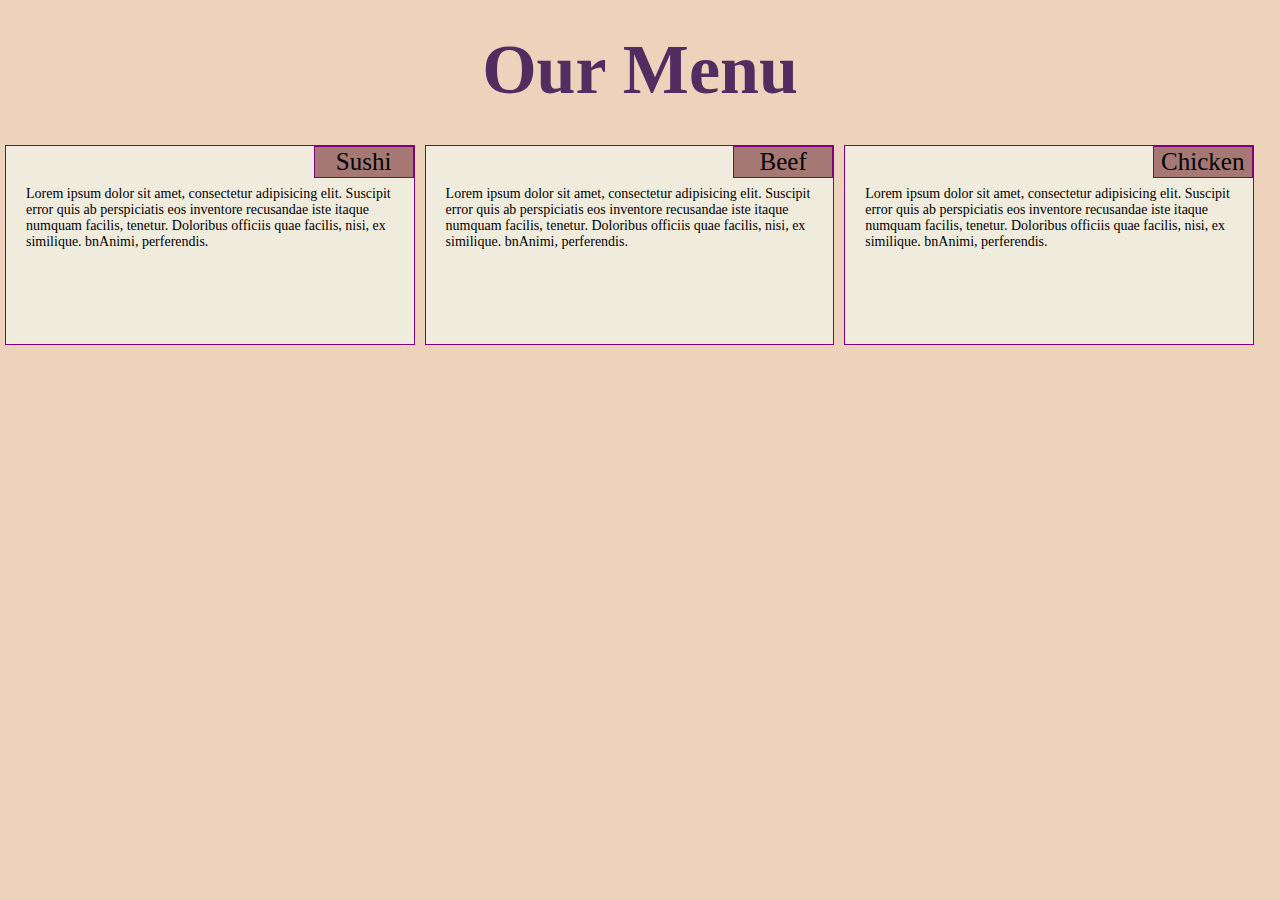
==== mod2-solution/index.html @ 2e8b735f "add file" ====
<!DOCTYPE html>
<html>
<head>
<meta charset="utf-8">
<meta name="viewport" content="width=device-width, initial-scale=1.0">
<title>Menu</title>
<style>
* {
  box-sizing: border-box;
  margin: 0;
  background-color: #edd3bc;
}
h1 {
  margin: 30px;
  font-size: 70px;
  text-align: center;
  font-family: Brush Script MT;
}
div{
  font-size: 14px;
  text-align: left;
  font-family: Trebuchet MS;
}
#bigbox {
  	background-color: #f0ecdd;
  	margin: 5px;
  	height: 200px;
  	border: 1px solid purple;
  	position: relative;
  	padding-top: 40px;
  	padding-left:20px;
  	padding-right: 20px;
  	overflow:auto;
}
p {
	font-size: 25px; 
	text-align: center; 
	font-family: Brush Script MT;
}
#smallbox {
  background-color: #a57873;
  width: 100px;
  line-height: 30px;
  border: 1px solid purple;
  position:absolute;
  top: 0%;
  right: 0%;
}
/********** browser only **********/
@media (min-width: 992px) {
  .col-lg-1{
    float: left;
  }  
    .col-lg-1 {
     width:32%;
    }
}
/********** tablet pc only **********/
@media (min-width: 768px) and (max-width: 991px) {
  .col-md-1, .col-md-2{
    float: left;
  }  
    .col-md-1 {
     width: 48%;
    }
    .col-md-2 {
    width: 97%;
    }

/********** mobile only **********/
@media (max-width: 767px) {
  .col-sm-1, {
    float: left;
  }  
    .col-sm-1 {
    width: 100%;
    }
}
</style>
</head>

<body>
<h1 style="color: #512E5F">Our Menu</h1>

<div id="bigbox" class="col-lg-1 col-md-1 col-sm-1">
	Lorem ipsum dolor sit amet, consectetur adipisicing elit. Suscipit error quis ab perspiciatis eos inventore recusandae iste itaque numquam facilis, tenetur. Doloribus officiis quae facilis, nisi, ex similique. bnAnimi, perferendis.
 <p id="smallbox"> 
  	Sushi
 </p>
</div>
<div id="bigbox" class="col-lg-1 col-md-1 col-sm-1">
	Lorem ipsum dolor sit amet, consectetur adipisicing elit. Suscipit error quis ab perspiciatis eos inventore recusandae iste itaque numquam facilis, tenetur. Doloribus officiis quae facilis, nisi, ex similique. bnAnimi, perferendis.
 <p id="smallbox"> 
  	Beef
 </p>
</div>
<div id="bigbox" class="col-lg-1 col-md-2 col-sm-1">
	Lorem ipsum dolor sit amet, consectetur adipisicing elit. Suscipit error quis ab perspiciatis eos inventore recusandae iste itaque numquam facilis, tenetur. Doloribus officiis quae facilis, nisi, ex similique. bnAnimi, perferendis.
 <p id="smallbox"> 
  	Chicken
 </p>
</div>
</body>
</html>
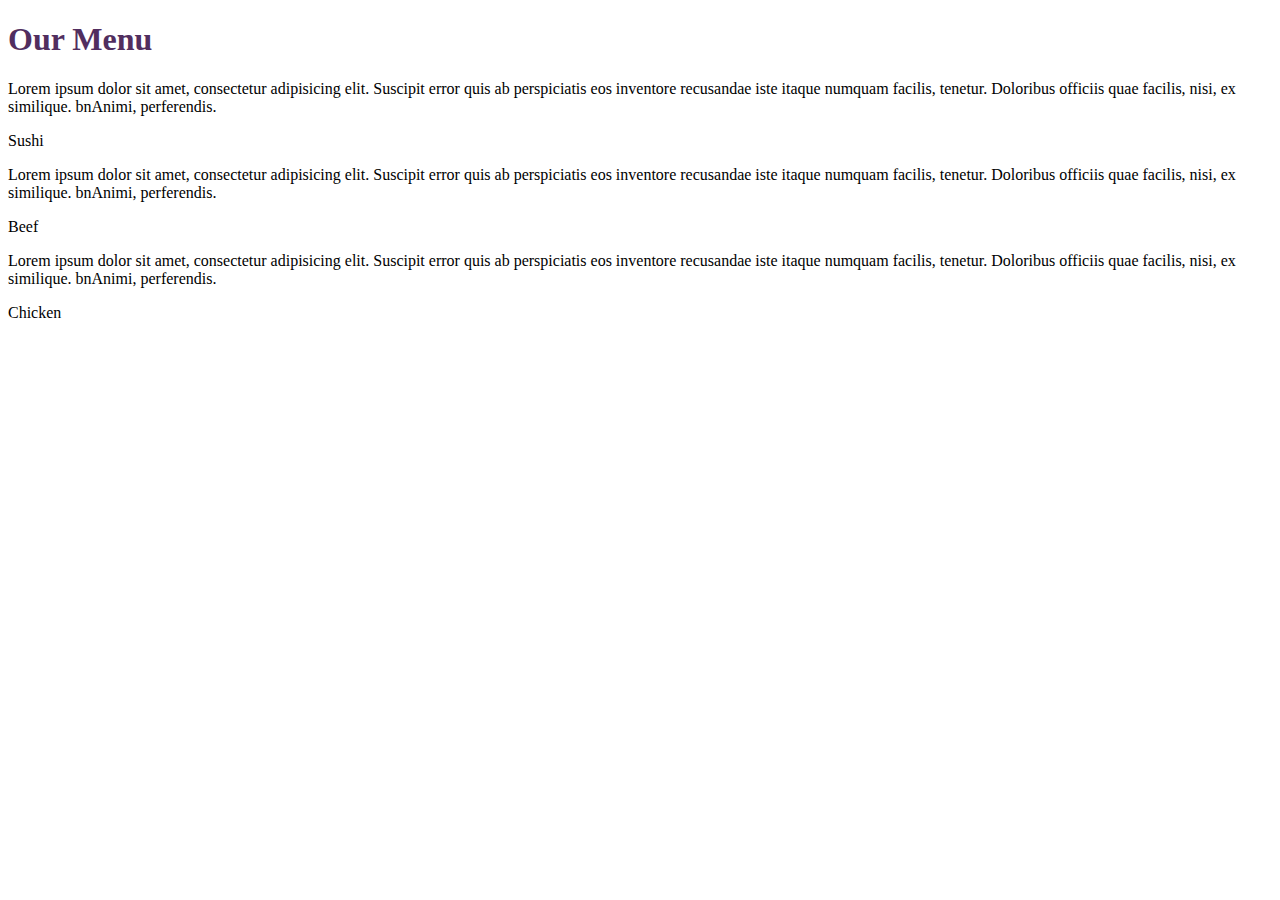
==== commit 95686d93: "add after edit" ====
--- a/mod2-solution/index.html
+++ b/mod2-solution/index.html
@@ -4,79 +4,8 @@
 <meta charset="utf-8">
 <meta name="viewport" content="width=device-width, initial-scale=1.0">
 <title>Menu</title>
-<style>
-* {
-  box-sizing: border-box;
-  margin: 0;
-  background-color: #edd3bc;
-}
-h1 {
-  margin: 30px;
-  font-size: 70px;
-  text-align: center;
-  font-family: Brush Script MT;
-}
-div{
-  font-size: 14px;
-  text-align: left;
-  font-family: Trebuchet MS;
-}
-#bigbox {
-  	background-color: #f0ecdd;
-  	margin: 5px;
-  	height: 200px;
-  	border: 1px solid purple;
-  	position: relative;
-  	padding-top: 40px;
-  	padding-left:20px;
-  	padding-right: 20px;
-  	overflow:auto;
-}
-p {
-	font-size: 25px; 
-	text-align: center; 
-	font-family: Brush Script MT;
-}
-#smallbox {
-  background-color: #a57873;
-  width: 100px;
-  line-height: 30px;
-  border: 1px solid purple;
-  position:absolute;
-  top: 0%;
-  right: 0%;
-}
-/********** browser only **********/
-@media (min-width: 992px) {
-  .col-lg-1{
-    float: left;
-  }  
-    .col-lg-1 {
-     width:32%;
-    }
-}
-/********** tablet pc only **********/
-@media (min-width: 768px) and (max-width: 991px) {
-  .col-md-1, .col-md-2{
-    float: left;
-  }  
-    .col-md-1 {
-     width: 48%;
-    }
-    .col-md-2 {
-    width: 97%;
-    }
+<link href="css/mod2-solution.css" rel="stylesheet">
 
-/********** mobile only **********/
-@media (max-width: 767px) {
-  .col-sm-1, {
-    float: left;
-  }  
-    .col-sm-1 {
-    width: 100%;
-    }
-}
-</style>
 </head>
 
 <body>
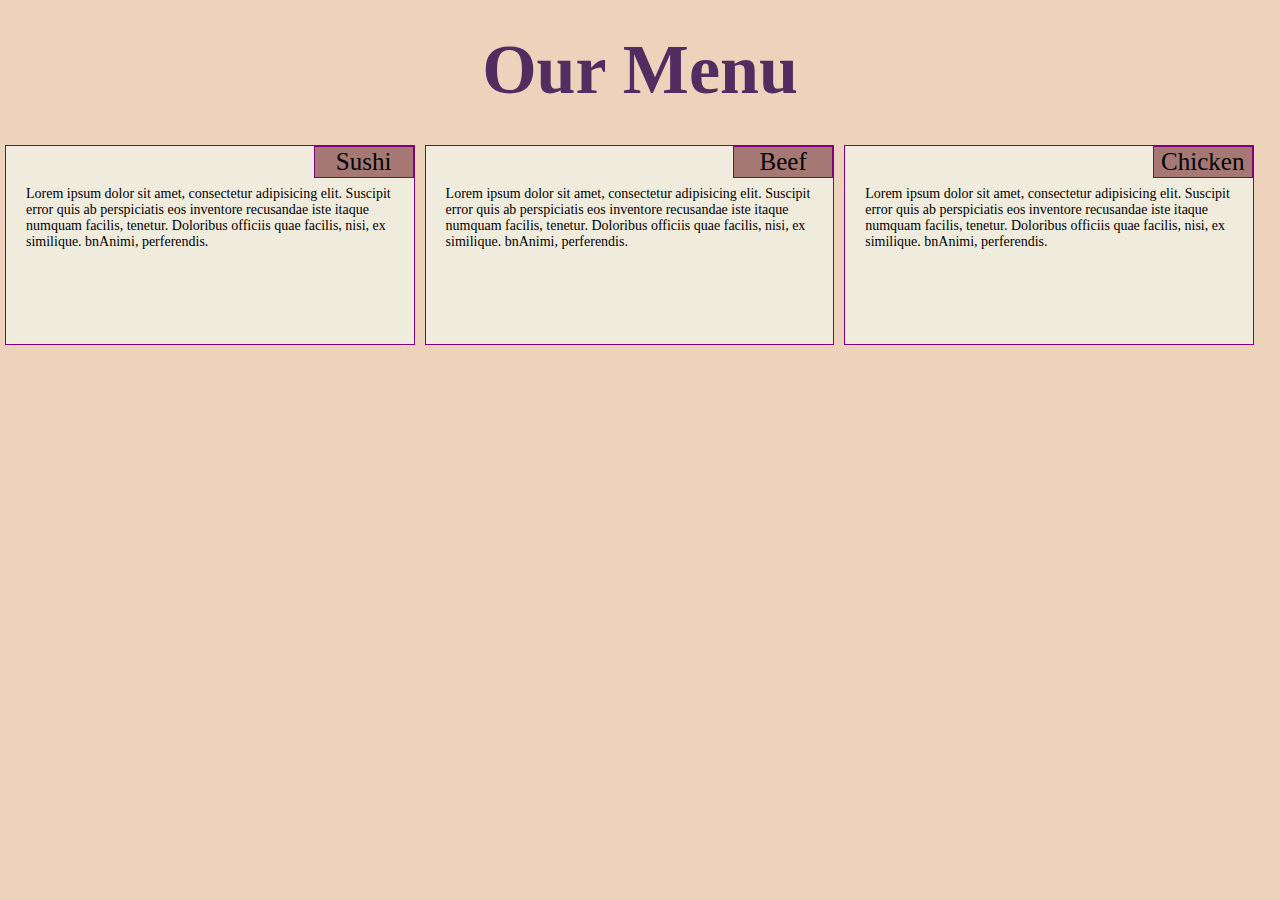
==== commit 8508afe7: "final fix!" ====
--- a/mod2-solution/index.html
+++ b/mod2-solution/index.html
@@ -1,33 +1,30 @@
 <!DOCTYPE html>
 <html>
-<head>
-<meta charset="utf-8">
-<meta name="viewport" content="width=device-width, initial-scale=1.0">
-<title>Menu</title>
-<link href="css/mod2-solution.css" rel="stylesheet">
-
-</head>
-
-<body>
-<h1 style="color: #512E5F">Our Menu</h1>
-
-<div id="bigbox" class="col-lg-1 col-md-1 col-sm-1">
-	Lorem ipsum dolor sit amet, consectetur adipisicing elit. Suscipit error quis ab perspiciatis eos inventore recusandae iste itaque numquam facilis, tenetur. Doloribus officiis quae facilis, nisi, ex similique. bnAnimi, perferendis.
- <p id="smallbox"> 
-  	Sushi
- </p>
-</div>
-<div id="bigbox" class="col-lg-1 col-md-1 col-sm-1">
-	Lorem ipsum dolor sit amet, consectetur adipisicing elit. Suscipit error quis ab perspiciatis eos inventore recusandae iste itaque numquam facilis, tenetur. Doloribus officiis quae facilis, nisi, ex similique. bnAnimi, perferendis.
- <p id="smallbox"> 
-  	Beef
- </p>
-</div>
-<div id="bigbox" class="col-lg-1 col-md-2 col-sm-1">
-	Lorem ipsum dolor sit amet, consectetur adipisicing elit. Suscipit error quis ab perspiciatis eos inventore recusandae iste itaque numquam facilis, tenetur. Doloribus officiis quae facilis, nisi, ex similique. bnAnimi, perferendis.
- <p id="smallbox"> 
-  	Chicken
- </p>
-</div>
-</body>
+  <head>
+    <meta charset="utf-8">
+    <meta name="viewport" content="width=device-width, initial-scale=1.0">
+    <title>Mod2 Assingnment</title>
+    <link href="css/mod2_solution.css" rel="stylesheet">
+  </head>
+  <body>
+    <h1 style="color: #512E5F">Our Menu</h1>
+    <div id="bigbox" class="col-lg-1 col-md-1 col-sm-1">
+    	Lorem ipsum dolor sit amet, consectetur adipisicing elit. Suscipit error quis ab perspiciatis eos inventore recusandae iste itaque numquam facilis, tenetur. Doloribus officiis quae facilis, nisi, ex similique. bnAnimi, perferendis.
+     <p id="smallbox"> 
+      	Sushi
+     </p>
+    </div>
+    <div id="bigbox" class="col-lg-1 col-md-1 col-sm-1">
+    	Lorem ipsum dolor sit amet, consectetur adipisicing elit. Suscipit error quis ab perspiciatis eos inventore recusandae iste itaque numquam facilis, tenetur. Doloribus officiis quae facilis, nisi, ex similique. bnAnimi, perferendis.
+     <p id="smallbox"> 
+      	Beef
+     </p>
+    </div>
+    <div id="bigbox" class="col-lg-1 col-md-2 col-sm-1">
+    	Lorem ipsum dolor sit amet, consectetur adipisicing elit. Suscipit error quis ab perspiciatis eos inventore recusandae iste itaque numquam facilis, tenetur. Doloribus officiis quae facilis, nisi, ex similique. bnAnimi, perferendis.
+     <p id="smallbox"> 
+      	Chicken
+     </p>
+    </div>
+  </body>
 </html>--- a/mod2-solution/css/mod2_solution.css
+++ b/mod2-solution/css/mod2_solution.css
@@ -0,0 +1,71 @@
+* {
+  box-sizing: border-box;
+  margin: 0;
+  background-color: #edd3bc;
+}
+h1 {
+  margin: 30px;
+  font-size: 70px;
+  text-align: center;
+  font-family: Brush Script MT;
+}
+div{
+  font-size: 14px;
+  text-align: left;
+  font-family: Trebuchet MS;
+}
+#bigbox {
+  background-color: #f0ecdd;
+  margin: 5px;
+  height: 200px;
+  border: 1px solid purple;
+  position: relative;
+  padding-top: 40px;
+  padding-left:20px;
+  padding-right: 20px;
+  overflow:auto;	
+}
+p {
+	font-size: 25px; 
+	text-align: center; 
+	font-family: Brush Script MT;
+}
+#smallbox {
+  background-color: #a57873;
+  width: 100px;
+  line-height: 30px;
+  border: 1px solid purple;
+  position:absolute;
+  top: 0%;
+  right: 0%;
+}
+/********** browser only **********/
+@media (min-width: 992px) {
+  .col-lg-1{
+    float: left;
+  }  
+    .col-lg-1 {
+     width:32%;
+    }
+}
+/********** tablet pc only **********/
+@media (min-width: 768px) and (max-width: 991px) {
+  .col-md-1, .col-md-2{
+    float: left;
+  }  
+    .col-md-1 {
+     width: 48%;
+    }
+    .col-md-2 {
+    width: 97%;
+    }
+
+/********** mobile only **********/
+@media (max-width: 767px) {
+  .col-sm-1, {
+    float: left;
+  }  
+    .col-sm-1 {
+    width: 100%;
+    }
+}